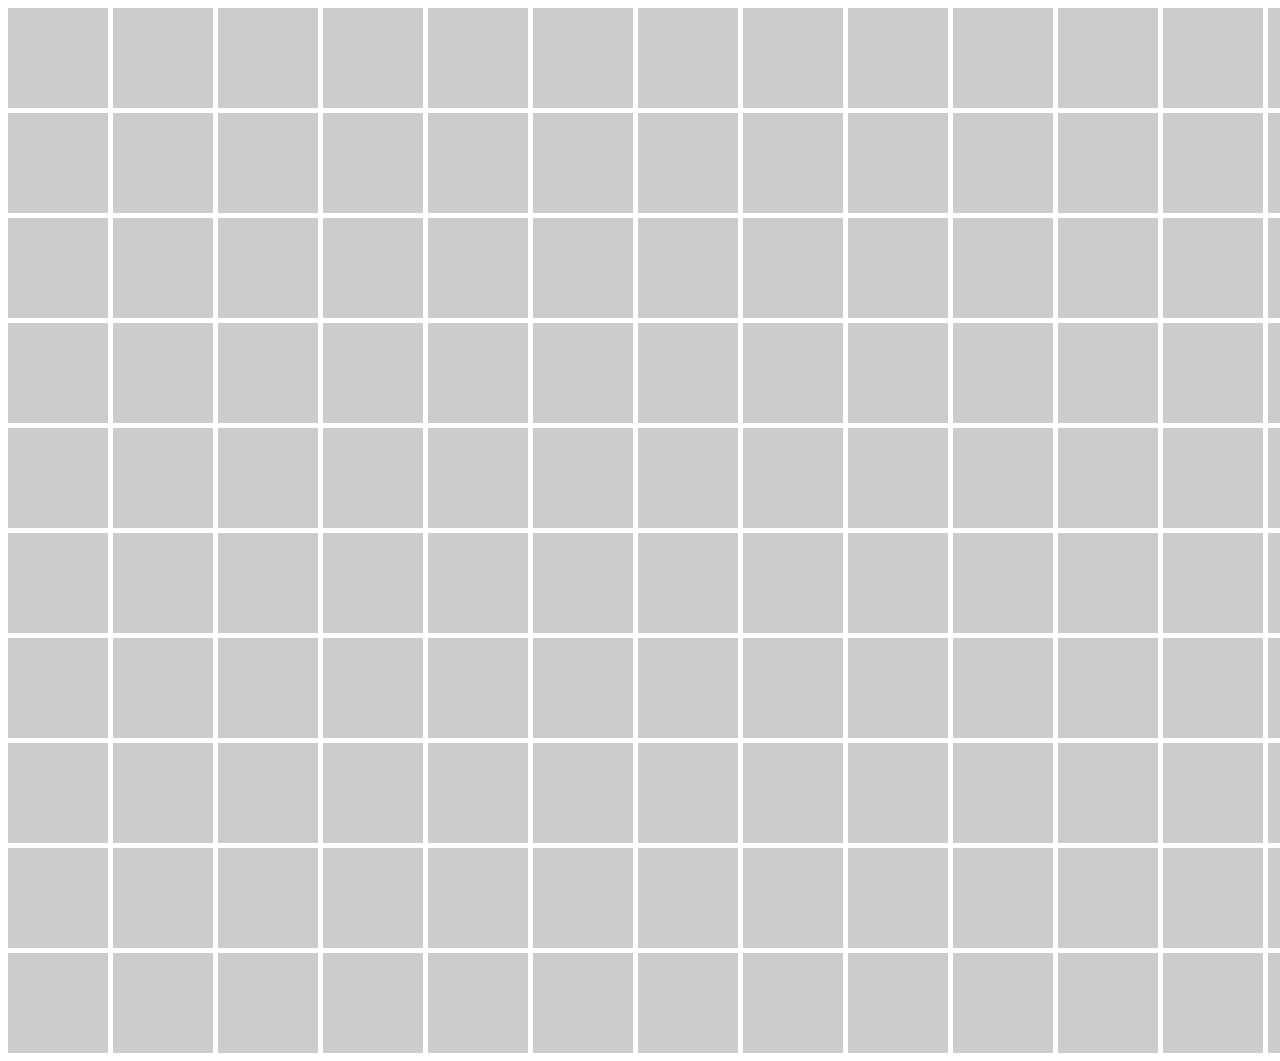
==== kitchen_tiles/index.html @ cf7ad7ee "Create index.html" ====
<!DOCTYPE html>
<html lang="en">
<head>
<meta charset="UTF-8">
<meta name="viewport" content="width=device-width, initial-scale=1.0">
<title>Плитка на кухне</title>
<style>
    .container {
        display: grid;
        grid-template-columns: repeat(20, 100px);
        grid-template-rows: repeat(10, 100px);
        gap: 5px;
    }

    .square {
        width: 100px;
        height: 100px;
        background-color: #ccc;
        cursor: pointer;
    }

    .square img {
        width: 100%;
        height: 100%;
        display: none;
    }

    .square.active img {
        display: block;
    }
</style>
</head>
<body>

<div class="container" id="container"></div>

<script>
    const images = ["1.svg", "2.svg"];
    const numSquares = 200;

    const container = document.getElementById("container");

    for (let i = 0; i < numSquares; i++) {
        const square = document.createElement("div");
        square.classList.add("square");
        square.dataset.index = i;
        square.dataset.imageIndex = localStorage.getItem(`imageIndex_${i}`) || -1; // Используем localStorage
        square.innerHTML = `
            <img src="${images[0]}" alt="Image 1">
            <img src="${images[1]}" alt="Image 2">
        `;
        square.addEventListener("click", function() {
            next_image(square);
        });
        square.addEventListener("contextmenu", function() {
            event.preventDefault();
            reset_image(square);
        });
        container.appendChild(square);
        update_image(square);
    }

    function reset_image(square) {
        square.dataset.imageIndex = -1;
        localStorage.setItem(`imageIndex_${square.dataset.index}`, -1); // Сохраняем состояние в localStorage
        update_image(square);
    }

    
    function next_image(square) {
        const index = parseInt(square.dataset.imageIndex);
        const new_index = (index + 1) % images.length;
        square.dataset.imageIndex = new_index;
        localStorage.setItem(`imageIndex_${square.dataset.index}`, new_index); // Сохраняем состояние в localStorage
        update_image(square);
    }

    function update_image(square) {
        const imageIndex = parseInt(square.dataset.imageIndex);
        const imagesInSquare = square.querySelectorAll('img');
        imagesInSquare.forEach((img, index) => {
            img.style.display = (index === imageIndex) ? 'block' : 'none';
        });
    }
</script>

</body>
</html>
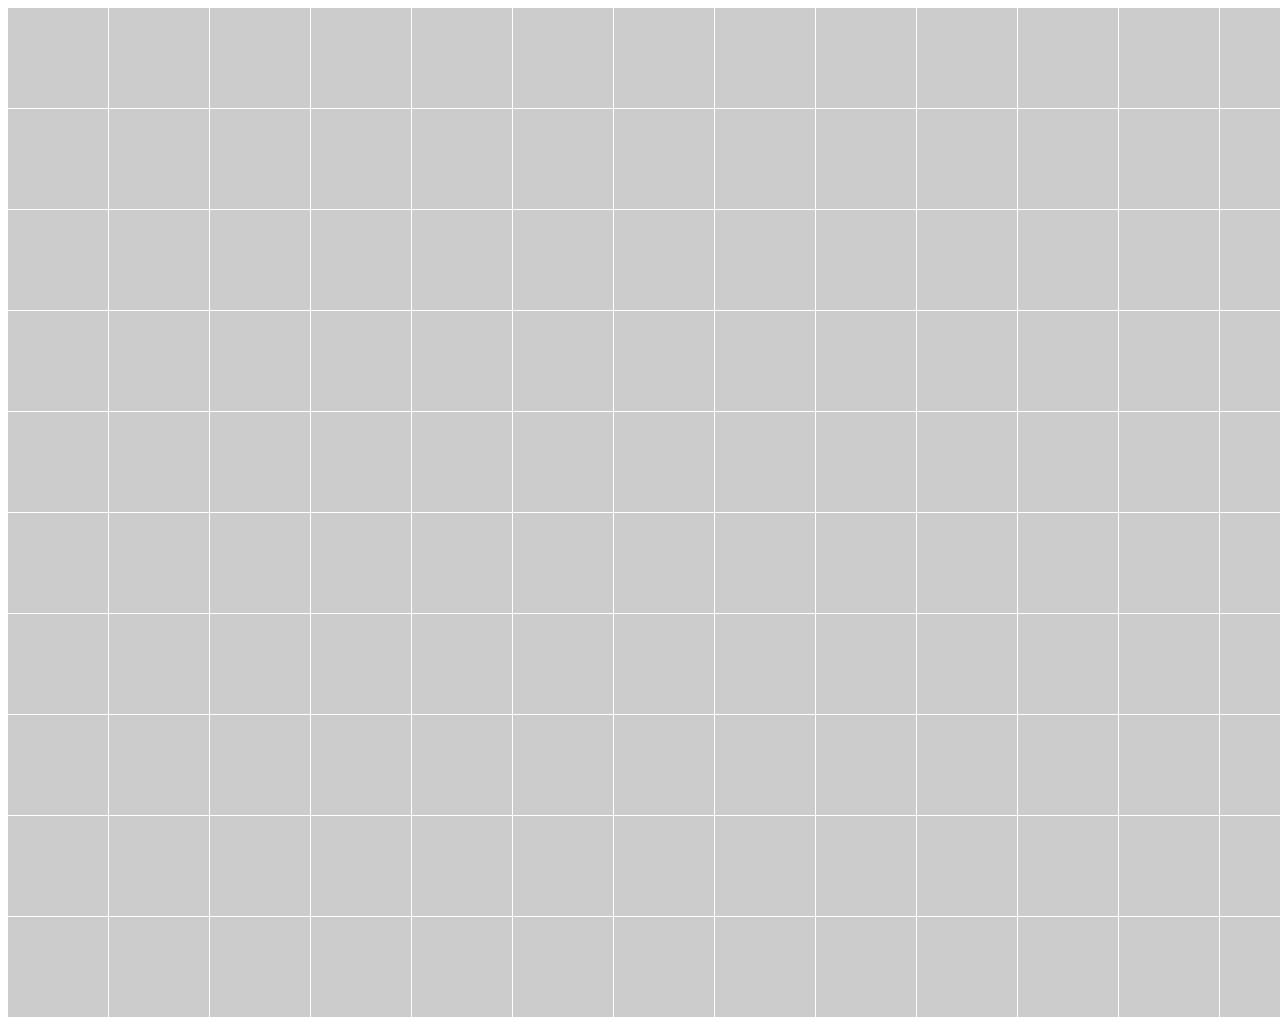
==== commit 54673561: "Update index.html" ====
--- a/kitchen_tiles/index.html
+++ b/kitchen_tiles/index.html
@@ -9,7 +9,7 @@
         display: grid;
         grid-template-columns: repeat(20, 100px);
         grid-template-rows: repeat(10, 100px);
-        gap: 5px;
+        gap: 1px;
     }
 
     .square {
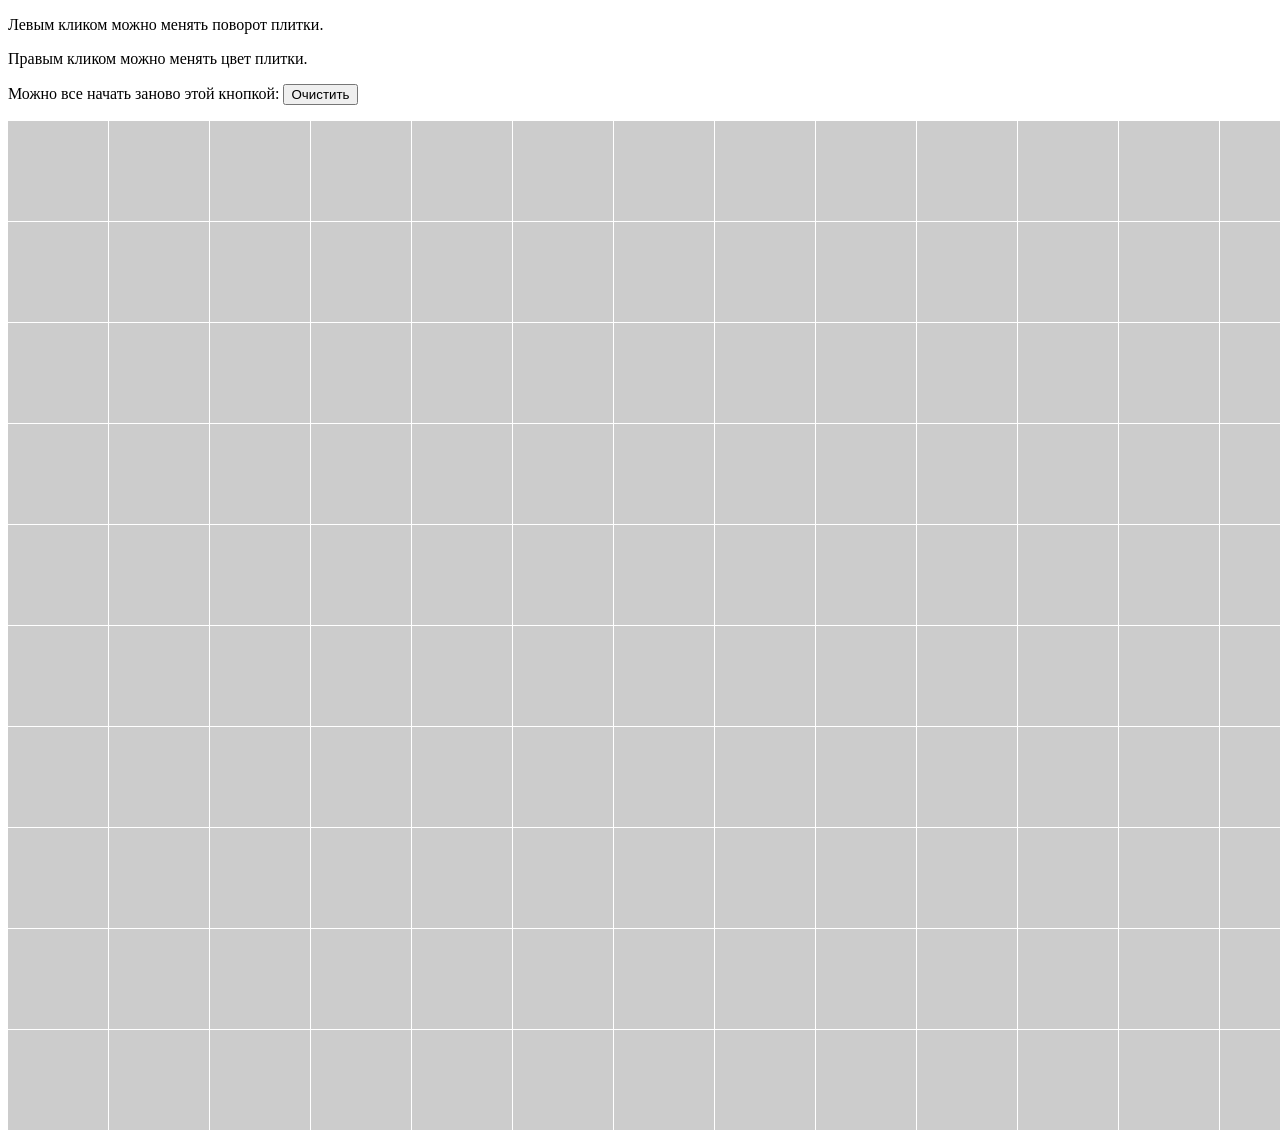
==== commit 837c5ae3: "Update index.html" ====
--- a/kitchen_tiles/index.html
+++ b/kitchen_tiles/index.html
@@ -32,10 +32,23 @@
 </head>
 <body>
 
+<p>
+    Левым кликом можно менять поворот плитки.
+</p> 
+<p>
+    Правым кликом можно менять цвет плитки.
+</p>
+<p>
+    Можно все начать заново этой кнопкой:
+    <button id="clearButton">Очистить</button>
+</p>
+
+
+
 <div class="container" id="container"></div>
 
 <script>
-    const images = ["1.svg", "2.svg"];
+    const images = ["1.png", "2.png", "3.png", "4.png"];
     const numSquares = 200;
 
     const container = document.getElementById("container");
@@ -48,28 +61,43 @@
         square.innerHTML = `
             <img src="${images[0]}" alt="Image 1">
             <img src="${images[1]}" alt="Image 2">
+            <img src="${images[2]}" alt="Image 3">
+            <img src="${images[3]}" alt="Image 4">
         `;
         square.addEventListener("click", function() {
             next_image(square);
         });
         square.addEventListener("contextmenu", function() {
             event.preventDefault();
-            reset_image(square);
+            change_color(square);
         });
         container.appendChild(square);
         update_image(square);
     }
 
-    function reset_image(square) {
-        square.dataset.imageIndex = -1;
-        localStorage.setItem(`imageIndex_${square.dataset.index}`, -1); // Сохраняем состояние в localStorage
+    function change_color(square) {
+        console.log("Change color");
+        const index = parseInt(square.dataset.imageIndex);
+        const new_index = (index + 2)%images.length;
+        square.dataset.imageIndex = new_index;
+        localStorage.setItem(`imageIndex_${square.dataset.index}`, new_index); // Сохраняем состояние в localStorage
         update_image(square);
     }
 
     
     function next_image(square) {
         const index = parseInt(square.dataset.imageIndex);
-        const new_index = (index + 1) % images.length;
+        var new_index;
+        if (index == -1){
+            new_index = 0;
+        }
+        else if (index % 2 == 0){
+            new_index = index + 1;
+        }
+        else{
+            new_index = index - 1;
+        }
+        new_index = (new_index) % images.length;
         square.dataset.imageIndex = new_index;
         localStorage.setItem(`imageIndex_${square.dataset.index}`, new_index); // Сохраняем состояние в localStorage
         update_image(square);
@@ -82,6 +110,11 @@
             img.style.display = (index === imageIndex) ? 'block' : 'none';
         });
     }
+
+    document.getElementById("clearButton").addEventListener("click", function() {
+        localStorage.clear(); // Очищаем сохраненные данные из localStorage
+        location.reload(); // Перезагружаем страницу для сброса всех квадратов к начальному состоянию
+    });
 </script>
 
 </body>
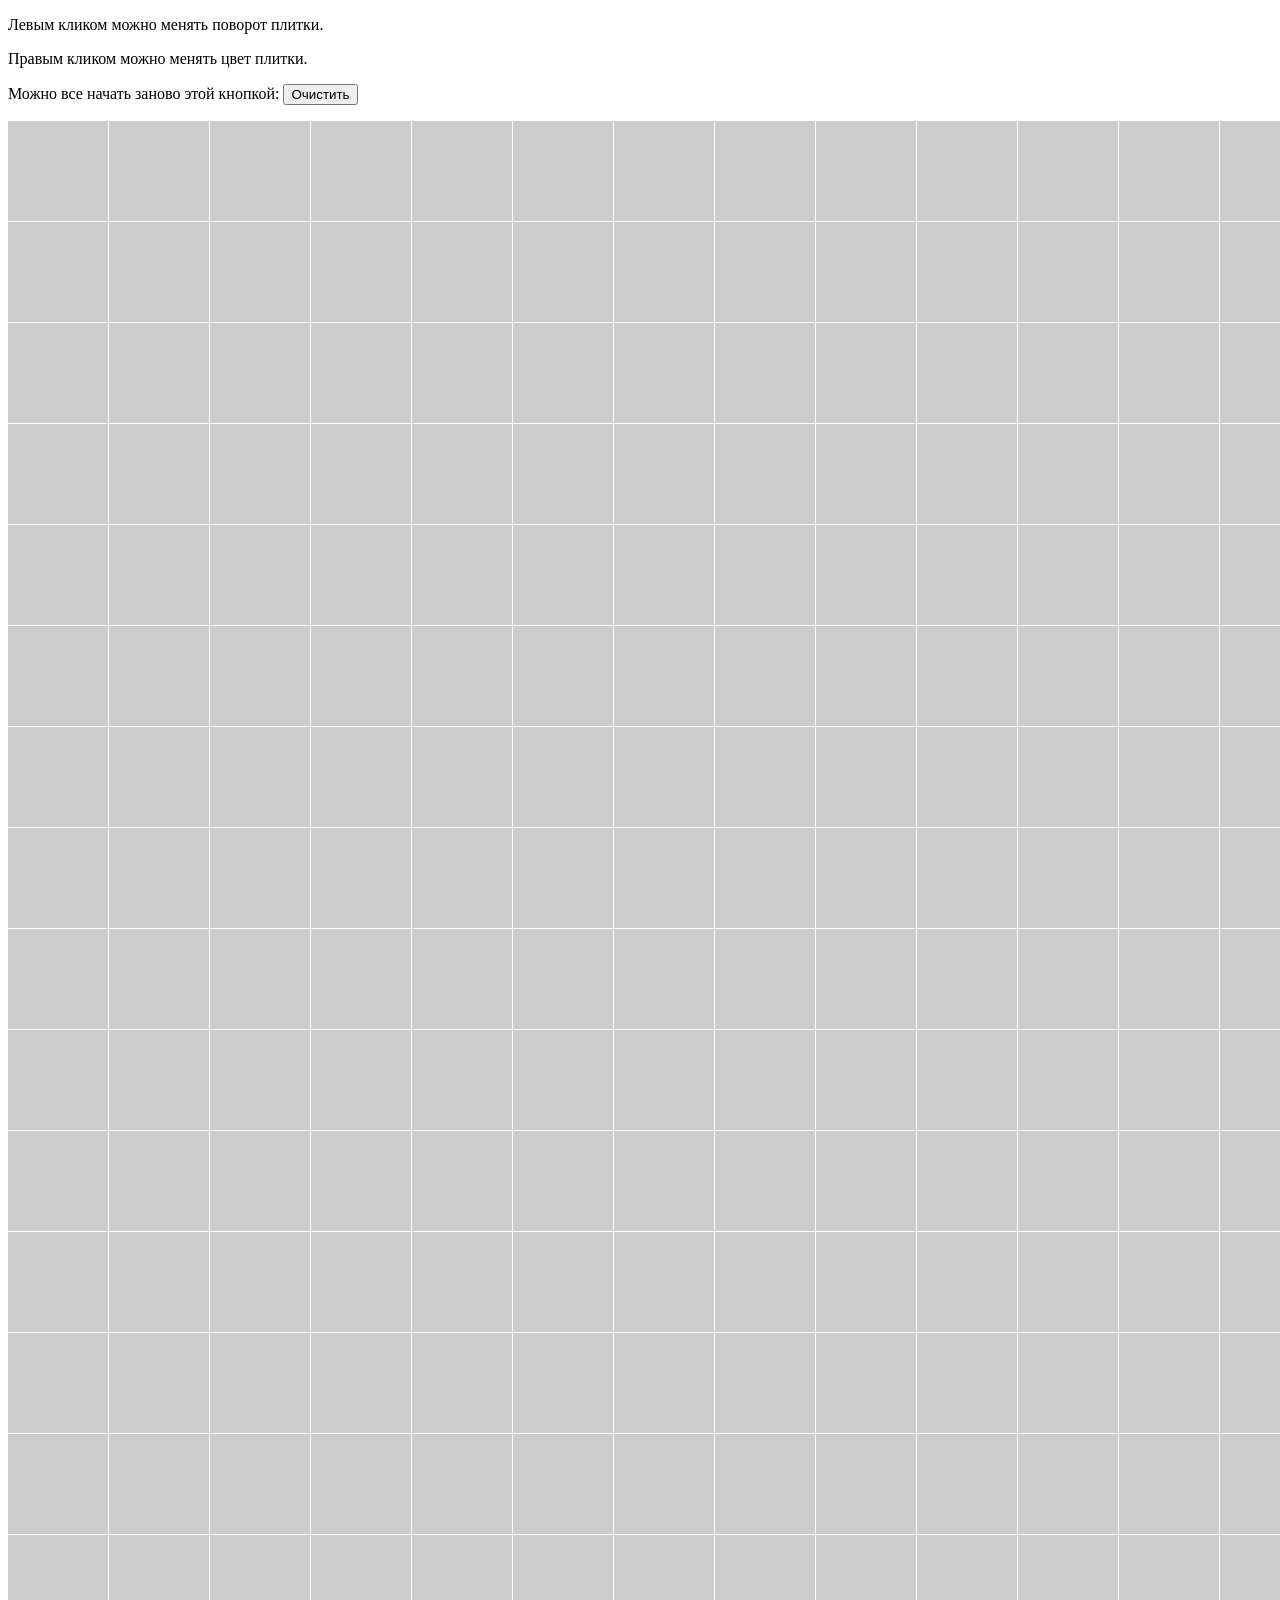
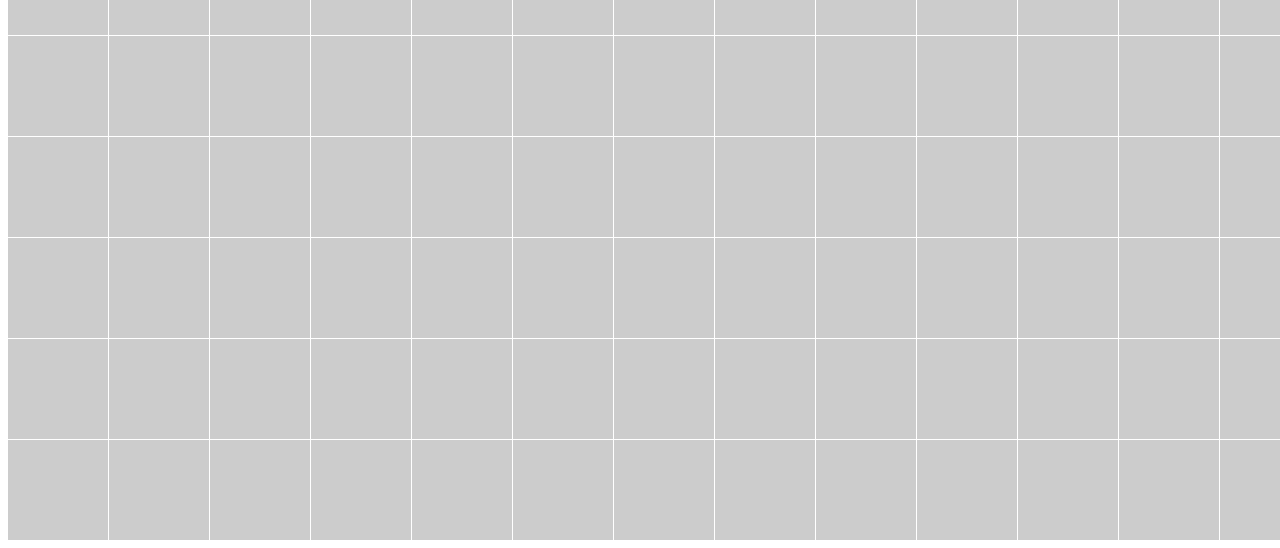
==== commit 0d4f328e: "Update index.html" ====
--- a/kitchen_tiles/index.html
+++ b/kitchen_tiles/index.html
@@ -8,7 +8,7 @@
     .container {
         display: grid;
         grid-template-columns: repeat(20, 100px);
-        grid-template-rows: repeat(10, 100px);
+        grid-template-rows: repeat(20, 100px);
         gap: 1px;
     }
 
@@ -49,7 +49,7 @@
 
 <script>
     const images = ["1.png", "2.png", "3.png", "4.png"];
-    const numSquares = 200;
+    const numSquares = 400;
 
     const container = document.getElementById("container");
 
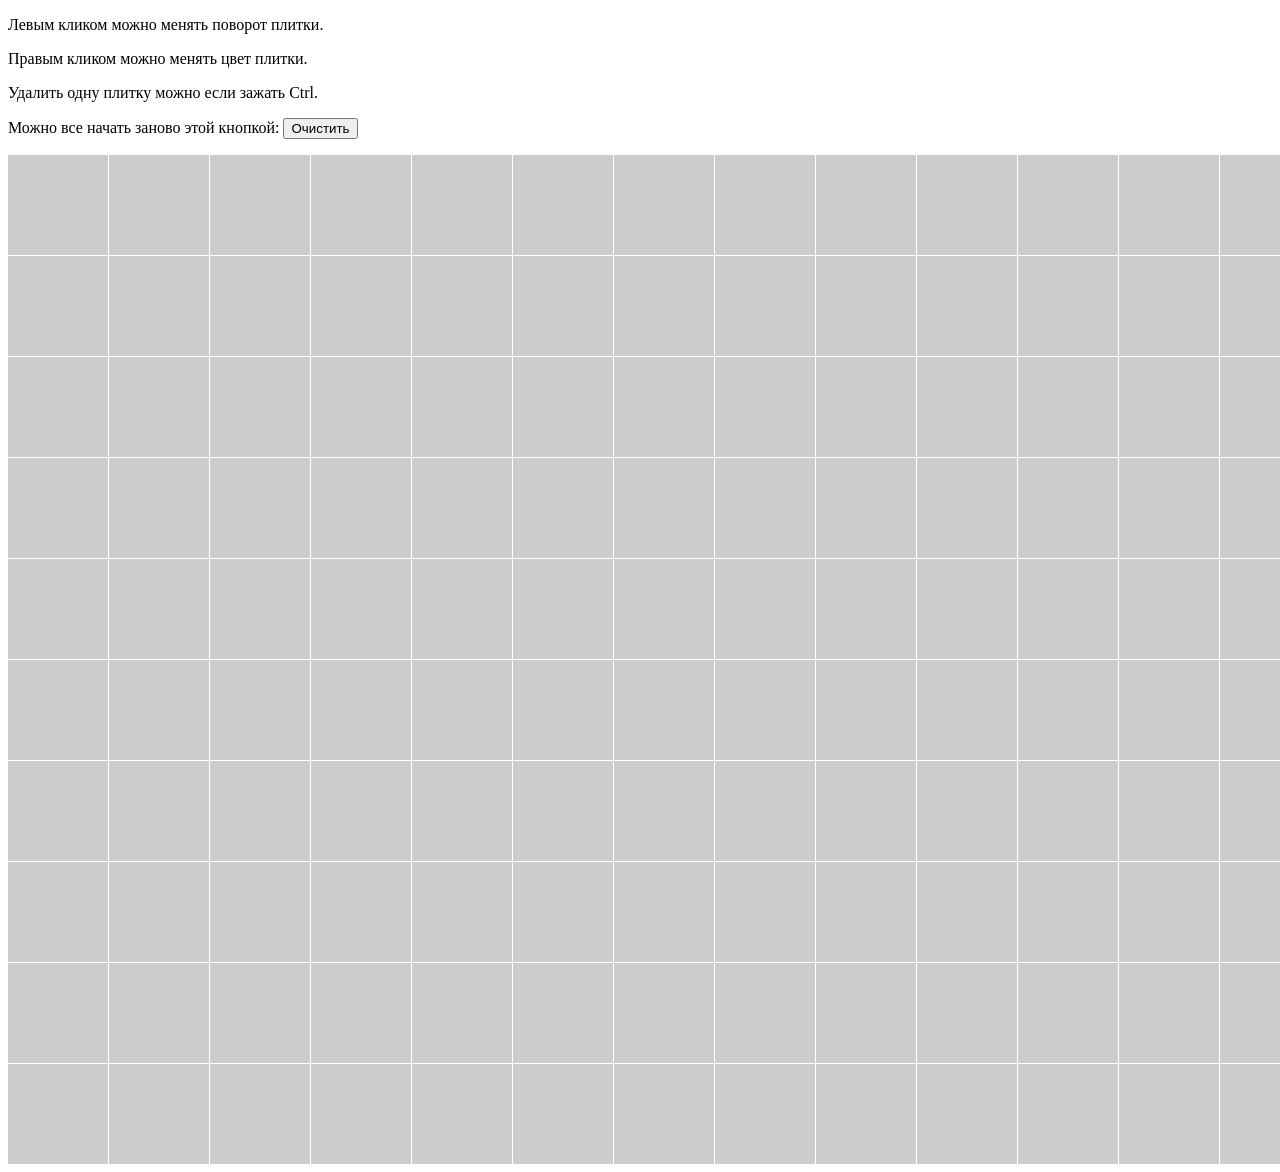
==== commit f5c36854: "Update index.html" ====
--- a/kitchen_tiles/index.html
+++ b/kitchen_tiles/index.html
@@ -8,7 +8,7 @@
     .container {
         display: grid;
         grid-template-columns: repeat(20, 100px);
-        grid-template-rows: repeat(20, 100px);
+        grid-template-rows: repeat(10, 100px);
         gap: 1px;
     }
 
@@ -39,6 +39,9 @@
     Правым кликом можно менять цвет плитки.
 </p>
 <p>
+    Удалить одну плитку можно если зажать Ctrl.
+</p>
+<p>
     Можно все начать заново этой кнопкой:
     <button id="clearButton">Очистить</button>
 </p>
@@ -49,7 +52,7 @@
 
 <script>
     const images = ["1.png", "2.png", "3.png", "4.png"];
-    const numSquares = 400;
+    const numSquares = 200;
 
     const container = document.getElementById("container");
 
@@ -65,18 +68,31 @@
             <img src="${images[3]}" alt="Image 4">
         `;
         square.addEventListener("click", function() {
-            next_image(square);
+            if (event.ctrlKey) {
+	        	erase_image(square);
+            }
+            else{
+                next_image(square);
+            }
+            
         });
         square.addEventListener("contextmenu", function() {
             event.preventDefault();
             change_color(square);
         });
+        
         container.appendChild(square);
         update_image(square);
     }
 
+    function erase_image(square) {
+        const new_index = -1;
+        square.dataset.imageIndex = new_index;
+        localStorage.setItem(`imageIndex_${square.dataset.index}`, new_index); // Сохраняем состояние в localStorage
+        update_image(square);
+    }
+
     function change_color(square) {
-        console.log("Change color");
         const index = parseInt(square.dataset.imageIndex);
         const new_index = (index + 2)%images.length;
         square.dataset.imageIndex = new_index;
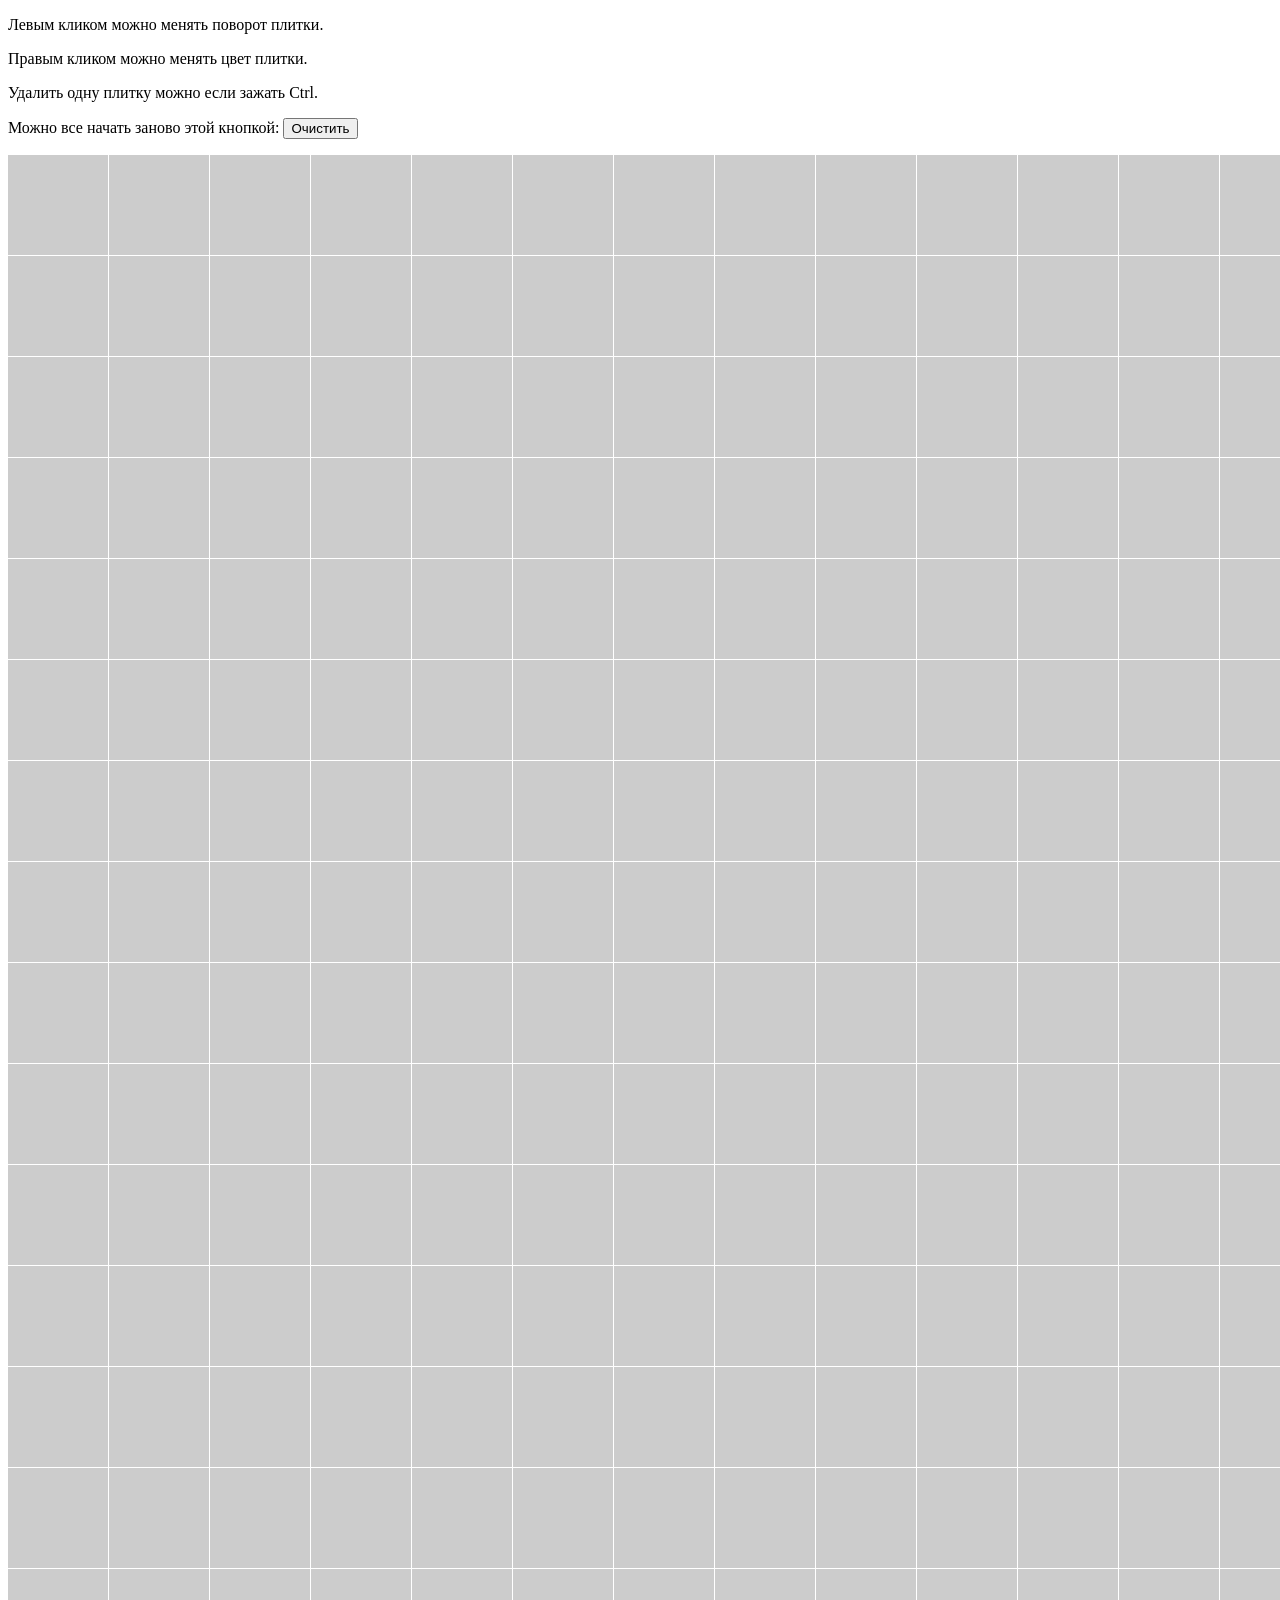
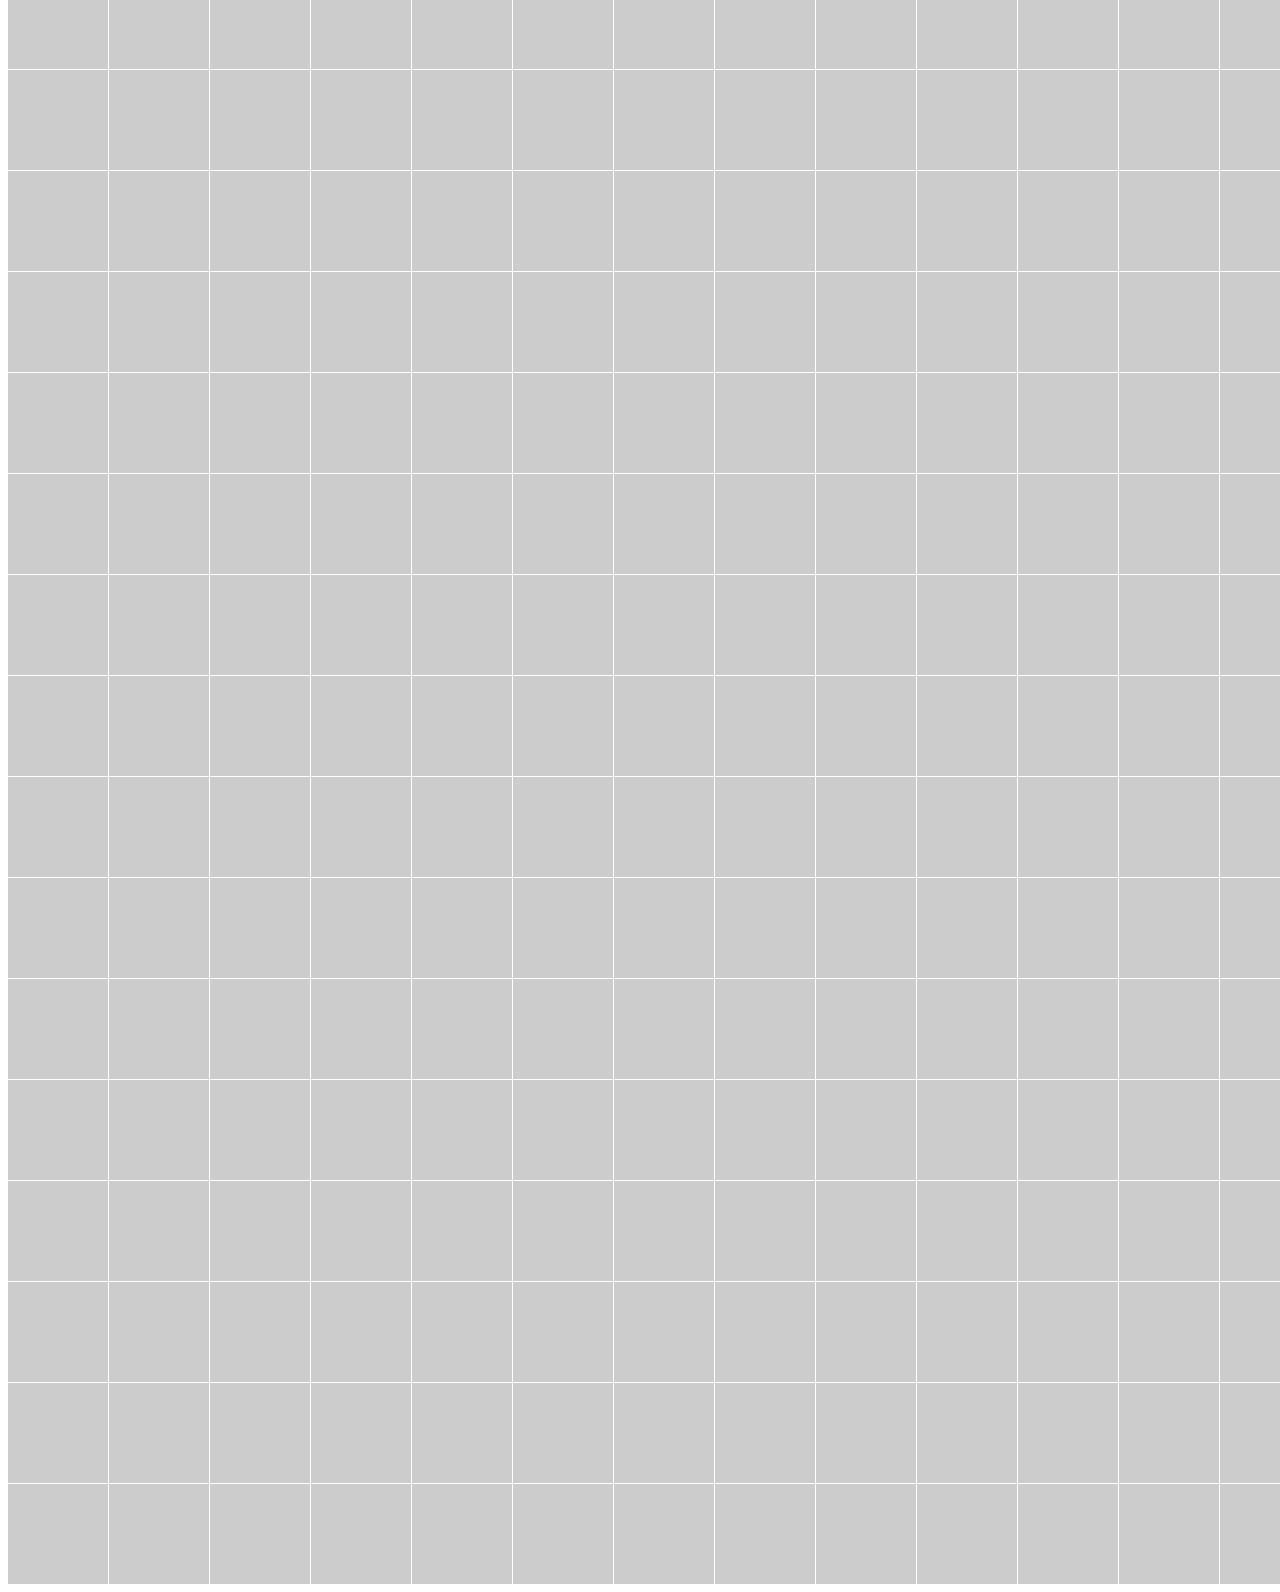
==== commit 7d06982c: "Update index.html" ====
--- a/kitchen_tiles/index.html
+++ b/kitchen_tiles/index.html
@@ -7,8 +7,8 @@
 <style>
     .container {
         display: grid;
-        grid-template-columns: repeat(20, 100px);
-        grid-template-rows: repeat(10, 100px);
+        grid-template-columns: repeat(30, 100px);
+        grid-template-rows: repeat(30, 100px);
         gap: 1px;
     }
 
@@ -52,7 +52,7 @@
 
 <script>
     const images = ["1.png", "2.png", "3.png", "4.png"];
-    const numSquares = 200;
+    const numSquares = 900;
 
     const container = document.getElementById("container");
 
